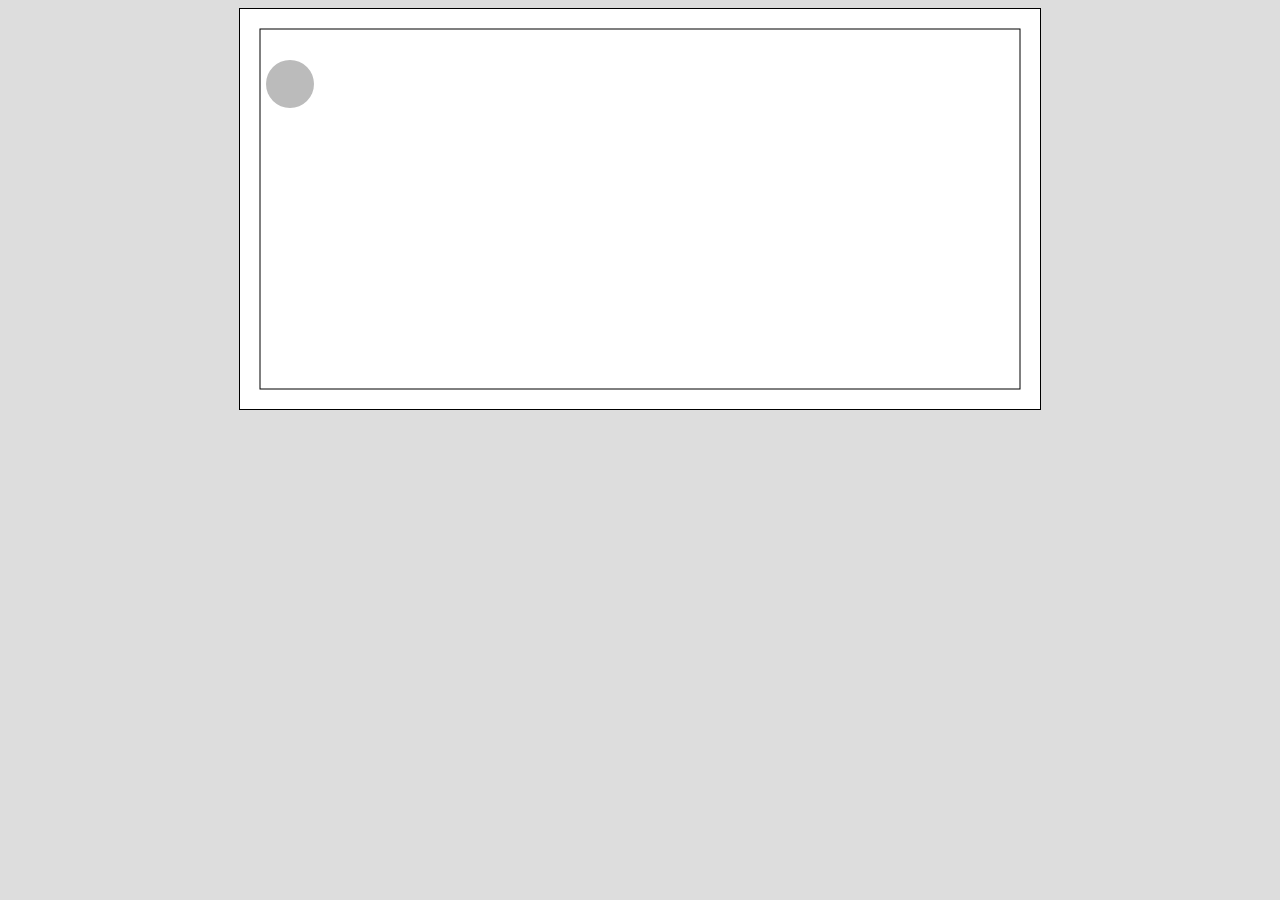
==== index.html @ cc6f5574 "bringing in newer version" ====
<html>
  <head>
    <meta charset="utf-8" />
    <title>coin wars</title>
    <link rel="stylesheet" type="text/css" href="coinwars.css" />
    <script src="jquery.js" type="text/javascript"></script>
    <script type="text/javascript" src="canvaswars.js"></script>
  </head>
  <body>
    <center>
      <canvas id="canvas" width="800px" height="400px" style="border:solid black 1px;"></canvas>
    </center>
  </body>
</html>
---- coinwars.css ----
body {
 background-color: #dddddd;
}

canvas {
 background-color: white;
}
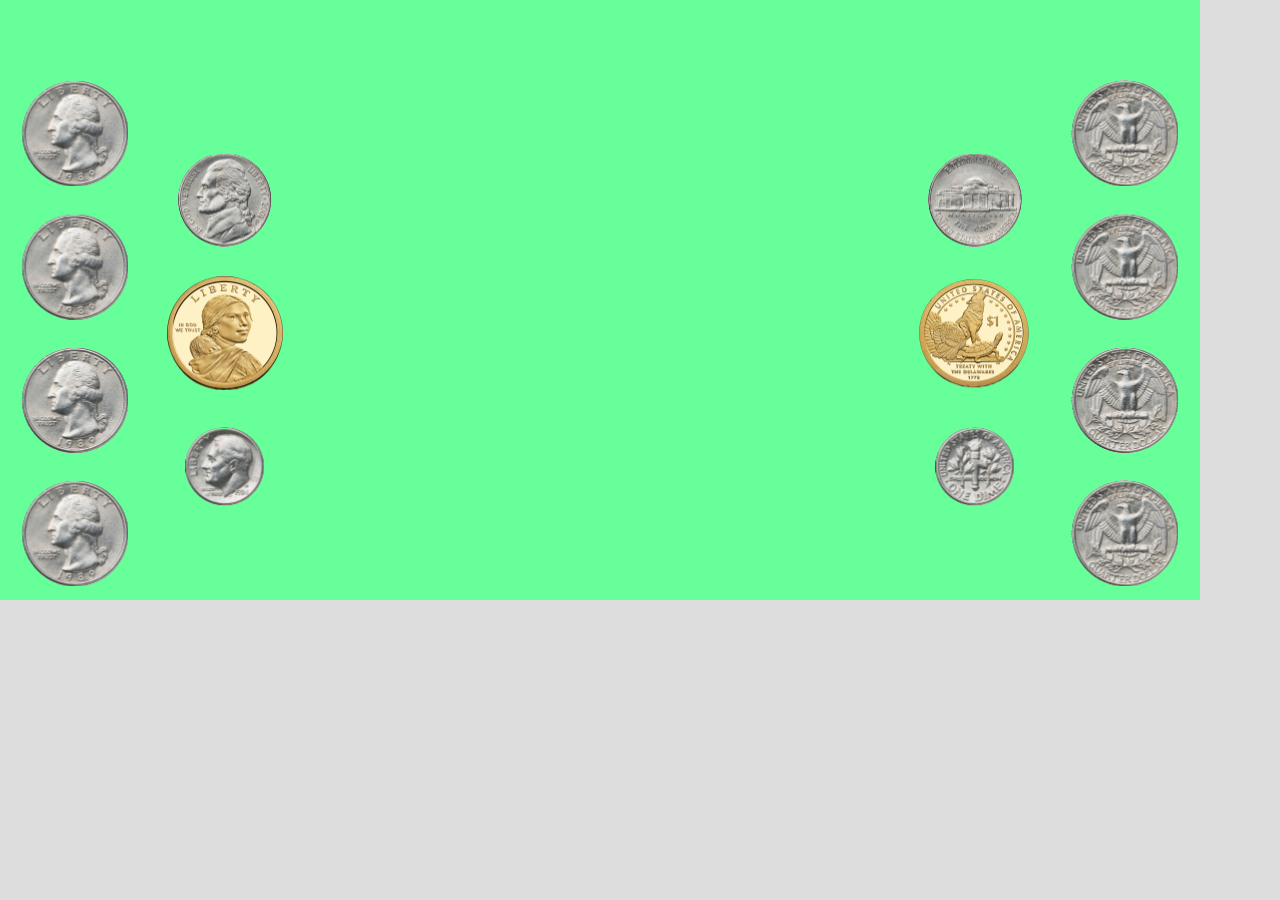
==== commit 76adb95e: "using pixi.js" ====
--- a/index.html
+++ b/index.html
@@ -4,11 +4,10 @@
     <title>coin wars</title>
     <link rel="stylesheet" type="text/css" href="coinwars.css" />
     <script src="jquery.js" type="text/javascript"></script>
-    <script type="text/javascript" src="canvaswars.js"></script>
+    <script src="http://underscorejs.org/underscore-min.js"></script>
+    <script src="pixi.js"></script>
+    <script src="coinwars.js"></script>
   </head>
   <body>
-    <center>
-      <canvas id="canvas" width="800px" height="400px" style="border:solid black 1px;"></canvas>
-    </center>
   </body>
 </html>
--- a/coinwars.css
+++ b/coinwars.css
@@ -1,7 +1,8 @@
 body {
- background-color: #dddddd;
+  background-color: #dddddd;
+  margin: 0;
 }
 
 canvas {
- background-color: white;
+  background-color: white;
 }
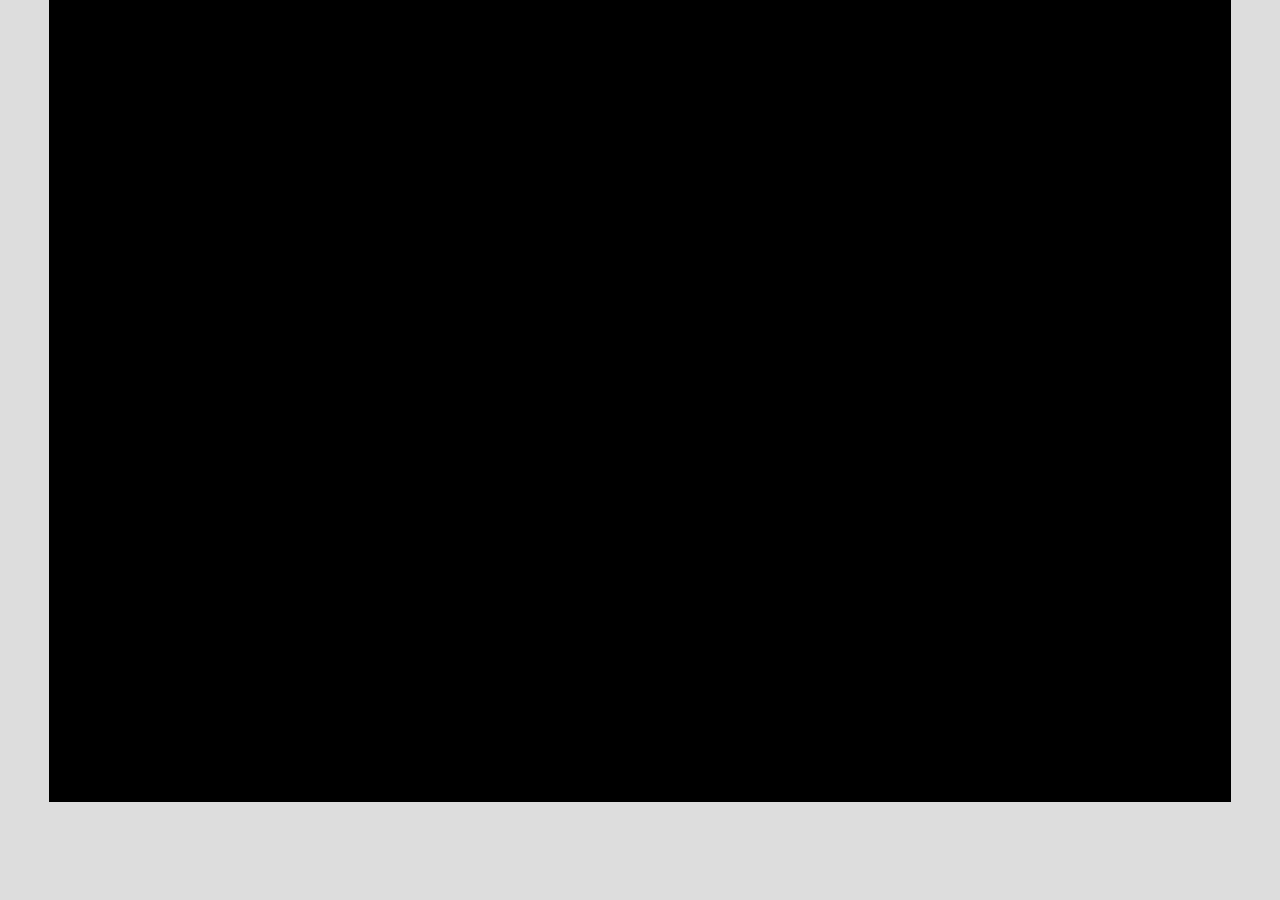
==== commit 28a4ea7e: "renaming style.css" ====
--- a/index.html
+++ b/index.html
@@ -2,7 +2,7 @@
   <head>
     <meta charset="utf-8" />
     <title>coin wars</title>
-    <link rel="stylesheet" type="text/css" href="coinwars.css" />
+    <link rel="stylesheet" type="text/css" href="style.css" />
     <script src="jquery.js" type="text/javascript"></script>
     <script src="http://underscorejs.org/underscore-min.js"></script>
     <script src="pixi.js"></script>
--- a/style.css
+++ b/style.css
@@ -0,0 +1,10 @@
+body {
+  background-color: #dddddd;
+  margin: 0;
+  text-align: center;
+}
+
+canvas {
+  background-color: white;
+  border: solid black 1px;
+}
